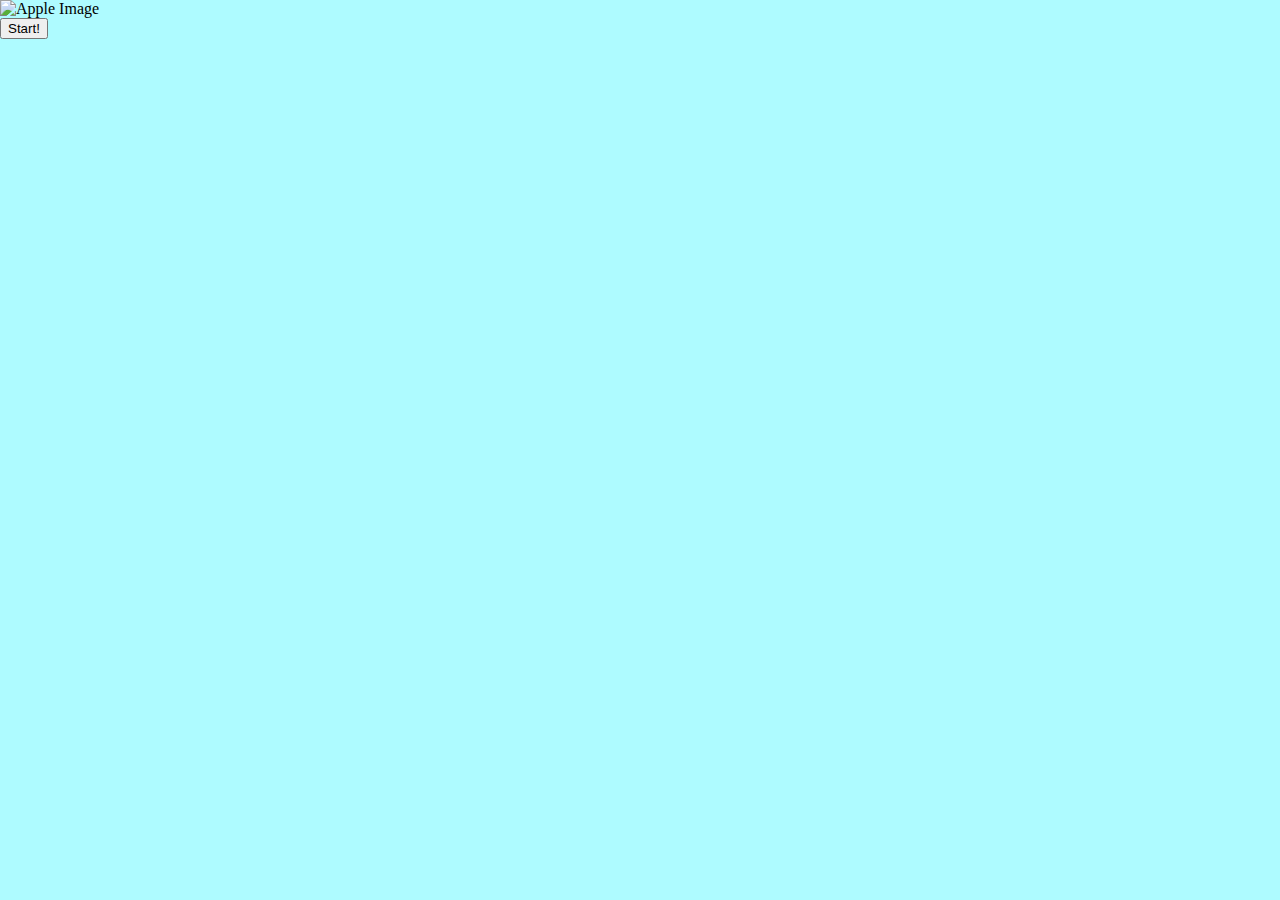
==== level1image.html @ 32d8763d "Merge pull request #2 from srajitagarwal/fix_image" ====
<!DOCTYPE html>
<html>
<head>
    <meta charset="UTF-8">
    <title>Drag and Drop Puzzle</title>
    <link rel="stylesheet" type="text/css" href="css/style.css">
</head>

<body>
<div><img src="images/apple.jpg" alt="Apple Image"></div>
<form>
    <a href="index.html" id="imagebutton">
        <button>Start!</button>
    </a></form>
<script type="text/javascript" src="js/puzzle.js"></script>
<script type="text/javascript">
    // auto click on the button
    onClickChange = function () {
        return document.getElementById('imagebutton').click()
    }
    window.onload = function () {

        setTimeout(onClickChange, 10000);
    }
</script>
</body>
</html>
---- css/style.css ----
body {
    background: #aefbffff;
    /*height: calc(100vh - 30px);*/
    margin: 0;
    /*padding: 15px;*/
}

@keyframes slidedown {
    0% {
        transform: rotateX(-90deg);
    }
    100% {
        transform: rotateX(0);
    }
}

.slidedown {
    animation-name: slidedown;
    animation-duration: 1s;
    animation-timing-function: ease;
    transform-origin: top;
}

#game-space {
    width: 100%;
    min-width: 640px;
    margin: 0 auto;
    height: 100%;
    min-height: 640px;
    position: relative;
}
#game-board{
    border:black;
}

#congrats {
    display: none;
    height: 700px;
    width: 500px;
    text-align: center;
    /* background-image: url("../images/check-mark-clipart-transparent-6-removebg-preview.png") ; */
    /* background-color: no-repeat; */
    /*border: 2px solid #00aa00; */
    /*border-radius: 20px; */
    /*background-color: #ccffcc; */
    position: absolute;
    left: 38%;
    top: 15%;
}

#congo{
    height:500px;
}
#instructions {
    width: 80%;
    height:80%;
    font: 2.5em 'Trebuchet MS', 'Lucida Sans Unicode', 'Lucida Grande', 'Lucida Sans', Arial, sans-serif;
    left: 10%;
    top: 10%;
    position: absolute;
    border: 2px solid black;
    background-color: #ffcccc;
     border-radius: 460px;
}

#instructions h1 {
    text-align: center;
}

#congrats p, #instructions p, #level_2 p{
    text-align: center;
}

#congrats input[type=button], #instructions input[type=button], #level_2 input[type=button] {
    border: 2px solid #000000;
    background-color: black;
    color: white;
    opacity: 75%;
    padding:25px;
    border-radius: 60px;
    font: 1.8em 'Lucida Grande';
    padding: 5px 20px;
}
#playagainBtn{
    font-size: 2.5em;
}
#congrats input[type=button]:hover, #instructions input[type=button]:hover, #level_2 input[type=button]:hover {
    border: 2px solid #000000;
    background-color: white;
    color: black;
    opacity: 80%;
    padding:25px;
    border-radius: 60px;
    font: 1.8em 'Lucida Grande';
    /* font: 1.8em 'Trebuchet MS', 'Lucida Sans Unicode', 'Lucida Grande', 'Lucida Sans', Arial, sans-serif;  */
    font-style: bold;
    padding: 5px 20px;
}

ul li {
    margin-left:200px;
    padding:20px;
}


#level_2 {
    width: 60%;
    font: 2.5em 'Trebuchet MS', 'Lucida Sans Unicode', 'Lucida Grande', 'Lucida Sans', Arial, sans-serif;
    left: 20%;
    top: 10%;
    position: absolute;
    border: 2px solid black;
    background-color: #ffcccc;
    border-radius: 460px;
}

#level_2 h1 {
    text-align: center;
}

#level_2_heading{
    text-align: center;
}

#image_align{
    text-align: center;
}
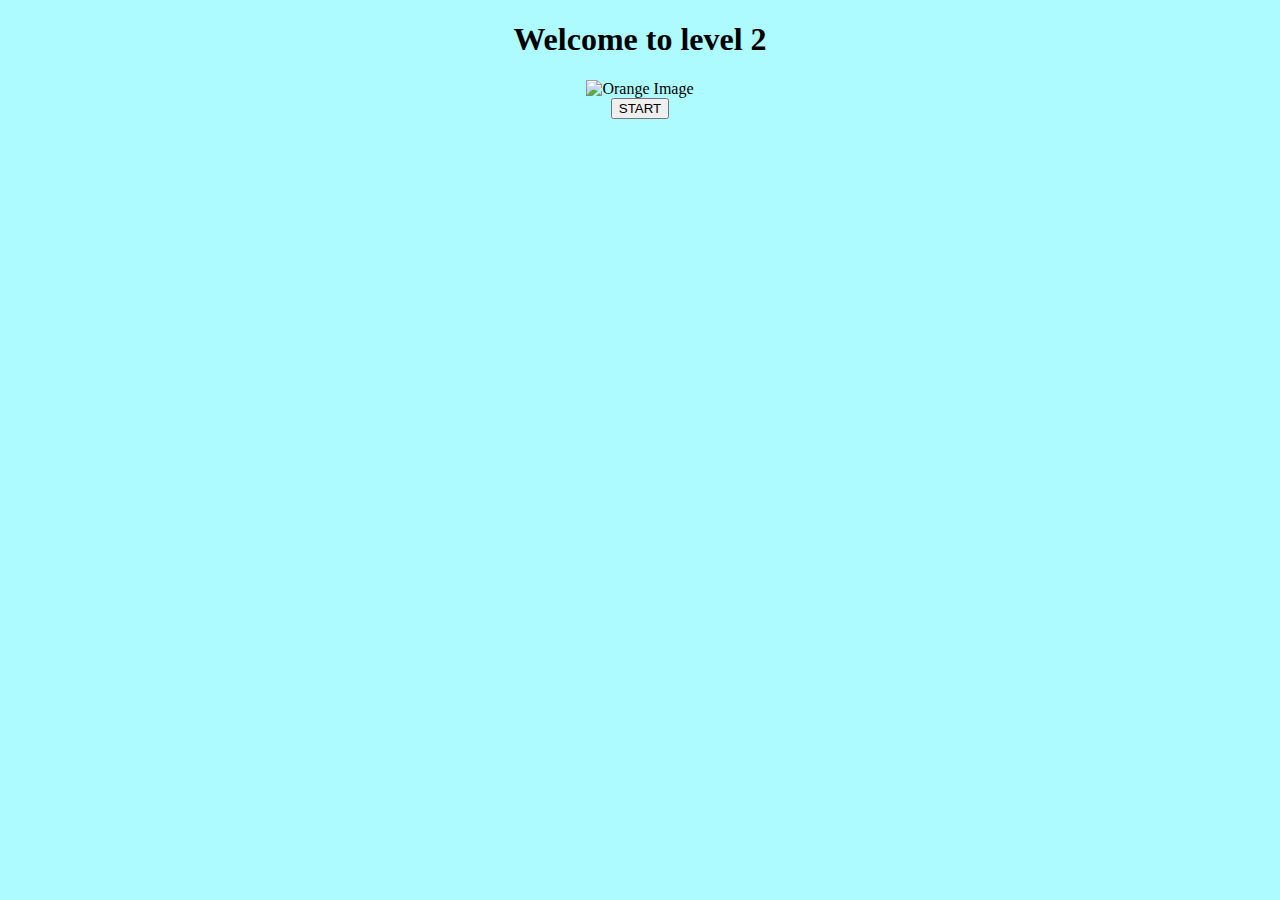
==== commit 196ec0cc: "feat: guidelines" ====
--- a/level1image.html
+++ b/level1image.html
@@ -7,11 +7,16 @@
 </head>
 
 <body>
-<div><img src="images/apple.jpg" alt="Apple Image"></div>
-<form>
-    <a href="index.html" id="imagebutton">
-        <button>Start!</button>
-    </a></form>
+<section id="game-space">
+    <div id="level_2_heading">
+        <h1>Welcome to level 2</h1></div>
+    <div id="image_align"><img src="images/apple.jpg" alt="Orange Image">
+        <form>
+            <a href="index1.html" id="imagebutton">
+                <input type="button" id="startBtn" value="START">
+            </a></form>
+    </div>
+</section>
 <script type="text/javascript" src="js/puzzle.js"></script>
 <script type="text/javascript">
     // auto click on the button
